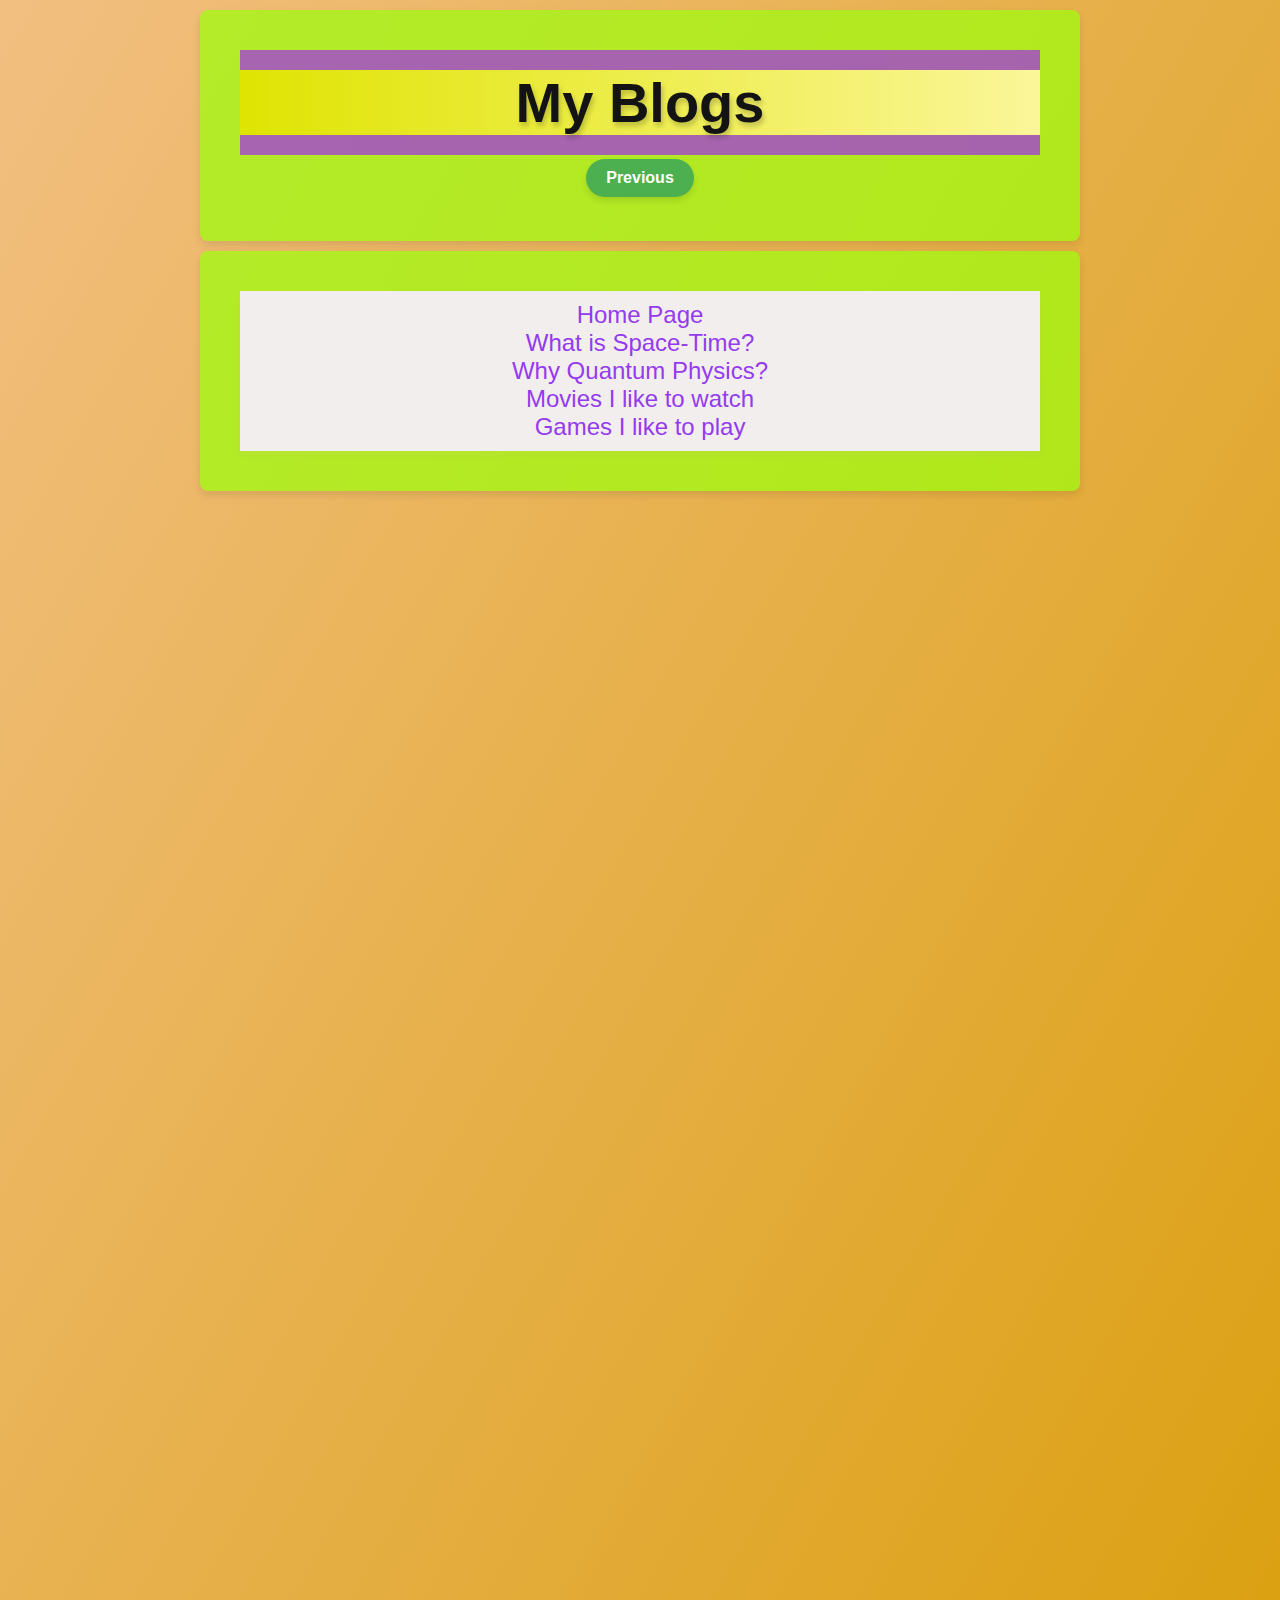
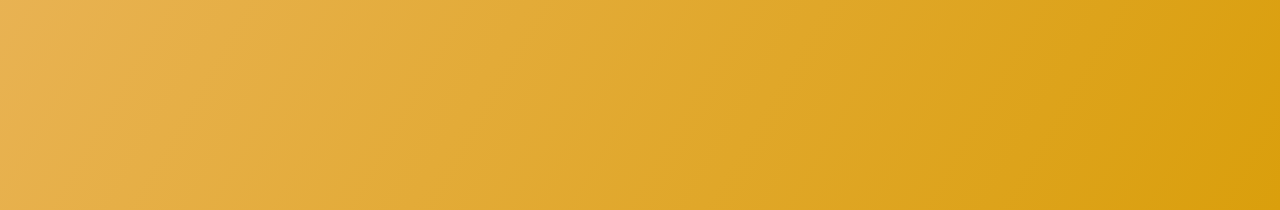
==== myBlogs.html @ 2f8dd4c1 "Initial commit" ====
<!DOCTYPE html>
<html lang="en">
<head>
    <meta charset="UTF-8">
    <meta name="viewport" content="width=device-width, initial-scale=1.0">
    <title>My Blogs</title>
    <link rel="stylesheet" href="button.css">
    <link rel="stylesheet" href="style.css">
</head>
<body>
    <section class="section" id="section1">
        <header class="header">
            <h1 class="heading">My Blogs</h1>
        </header>
        <button class="button" id="previousButton">Previous</button> 
        <script src="button.js"></script>
   </section>
   <section class="section" id="section2">
        <nav class="navbar">
            <ul class="nav-links">
                <li><a href="index.html">Home Page</a></li>
                <li><a href="spaceTime.html">What is Space-Time?</a></li>
                <li><a href="quantumPhysics.html">Why Quantum Physics?</a></li>
                <li><a href="movies.html">Movies I like to watch</a></li>
                <li><a href="games.html">Games I like to play</a></li>
            </ul>
        </nav>
   </section>
</body>
</html>
---- button.css ----
.button {
    background-color: #4CAF50;
    border: none;
    color: white;
    padding: 10px 20px;
    text-align: center;
    text-decoration: none;
    display: inline-block;
    font-size: 16px;
    font-weight: bold;
    margin: 4px 2px;
    cursor: pointer;
    border-radius: 25px;
    font-family: 'Arial', sans-serif;
    transition: all 0.3s ease; 
    box-shadow: 0 4px 6px rgba(0, 0, 0, 0.1); 
}

/* General button reset
button {
    font-family: 'Arial', sans-serif;
    border: none;
    cursor: pointer;
}

/* Styled button */
/* .styled-button {
    background-color: #007BFF; 
    color: white; 
    padding: 10px 20px; 
    font-size: 16px; 
    font-weight: bold; 
    border-radius: 25px; 
    box-shadow: 0 4px 6px rgba(0, 0, 0, 0.1); 
    transition: all 0.3s ease; 
} */

.styled-button:hover {
    background-color: #0056b3; 
    transform: translateY(-3px); 
    box-shadow: 0 8px 15px rgba(0, 0, 0, 0.2);
}

.styled-button:active {
    background-color: #003f7f; 
    transform: translateY(1px); 
    box-shadow: 0 4px 6px rgba(0, 0, 0, 0.1);
}
---- style.css ----
.navbar {
    display: block;
    justify-content: space-between;
    align-items: center;
    background-color: #f2eeee;
    padding: 10px 20px;
    box-shadow: 0 4px 6px rgba(214, 173, 173, 0.1);
  }

  .nav-links {
    list-style: none;
    display: block;
    
    margin: 0;
    padding: 0;
  }
  
  .nav-links li {
    position: relative;
  }
  
  .nav-links a {
    text-decoration: none;
    color: #953bee;
    font-size: 1.5rem;
    padding: 10px 20px;
    border-radius: 4px;
  }
  
  .nav-links a:hover {
    background-color: #575757;
    color: #f7ea35;
    transform: scale(1.1);
  }
  
  .navbar:hover {
    color: #131313;
  }

  
body {
    margin: 0;
    font-family: 'Poppins', sans-serif;
    background: linear-gradient(120deg, #f2bf81, #da9f0c);
    display: block;
    justify-content: center;
    align-items: center;
    height: 200vh;
    text-align: center;
    box-sizing: border-box;
    padding: 0;
  }
  
  /* header {
    padding: 20px;
    max-width: 800px;
  }. */
  
  .heading {
    font-size: 3.5rem;
    font-weight: bold;
    background: linear-gradient(90deg, #e0e402, #fbf699);
    text-shadow: 2px 4px 5px rgba(0, 0, 0, 0.2);
    margin: 0;
  }

  .styled-paragraph {
    font-size: 1.2rem;
    line-height: 1.8;
    color: #333;
    text-shadow: 1px 1px 2px rgba(0, 0, 0, 0.1);
    padding: 10px;
    border-left: 4px solid #3498db;
    background: #f9f9f9;
    border-radius: 4px;
    font-style: italic;
  }

  .section {
    padding: 40px;
    margin: 10px auto;
    max-width: 800px;
    border-radius: 8px;
    box-shadow: 0 4px 8px rgba(0, 0, 0, 0.1);
    background-color: #9dfd0eb9;
  }
  
  .header {
    width: 100%;
    background-color: #a01ff6a9; 
    color: rgb(20, 19, 19);
    text-align: center;
    padding: 20px 0;
    box-sizing: border-box; 
}
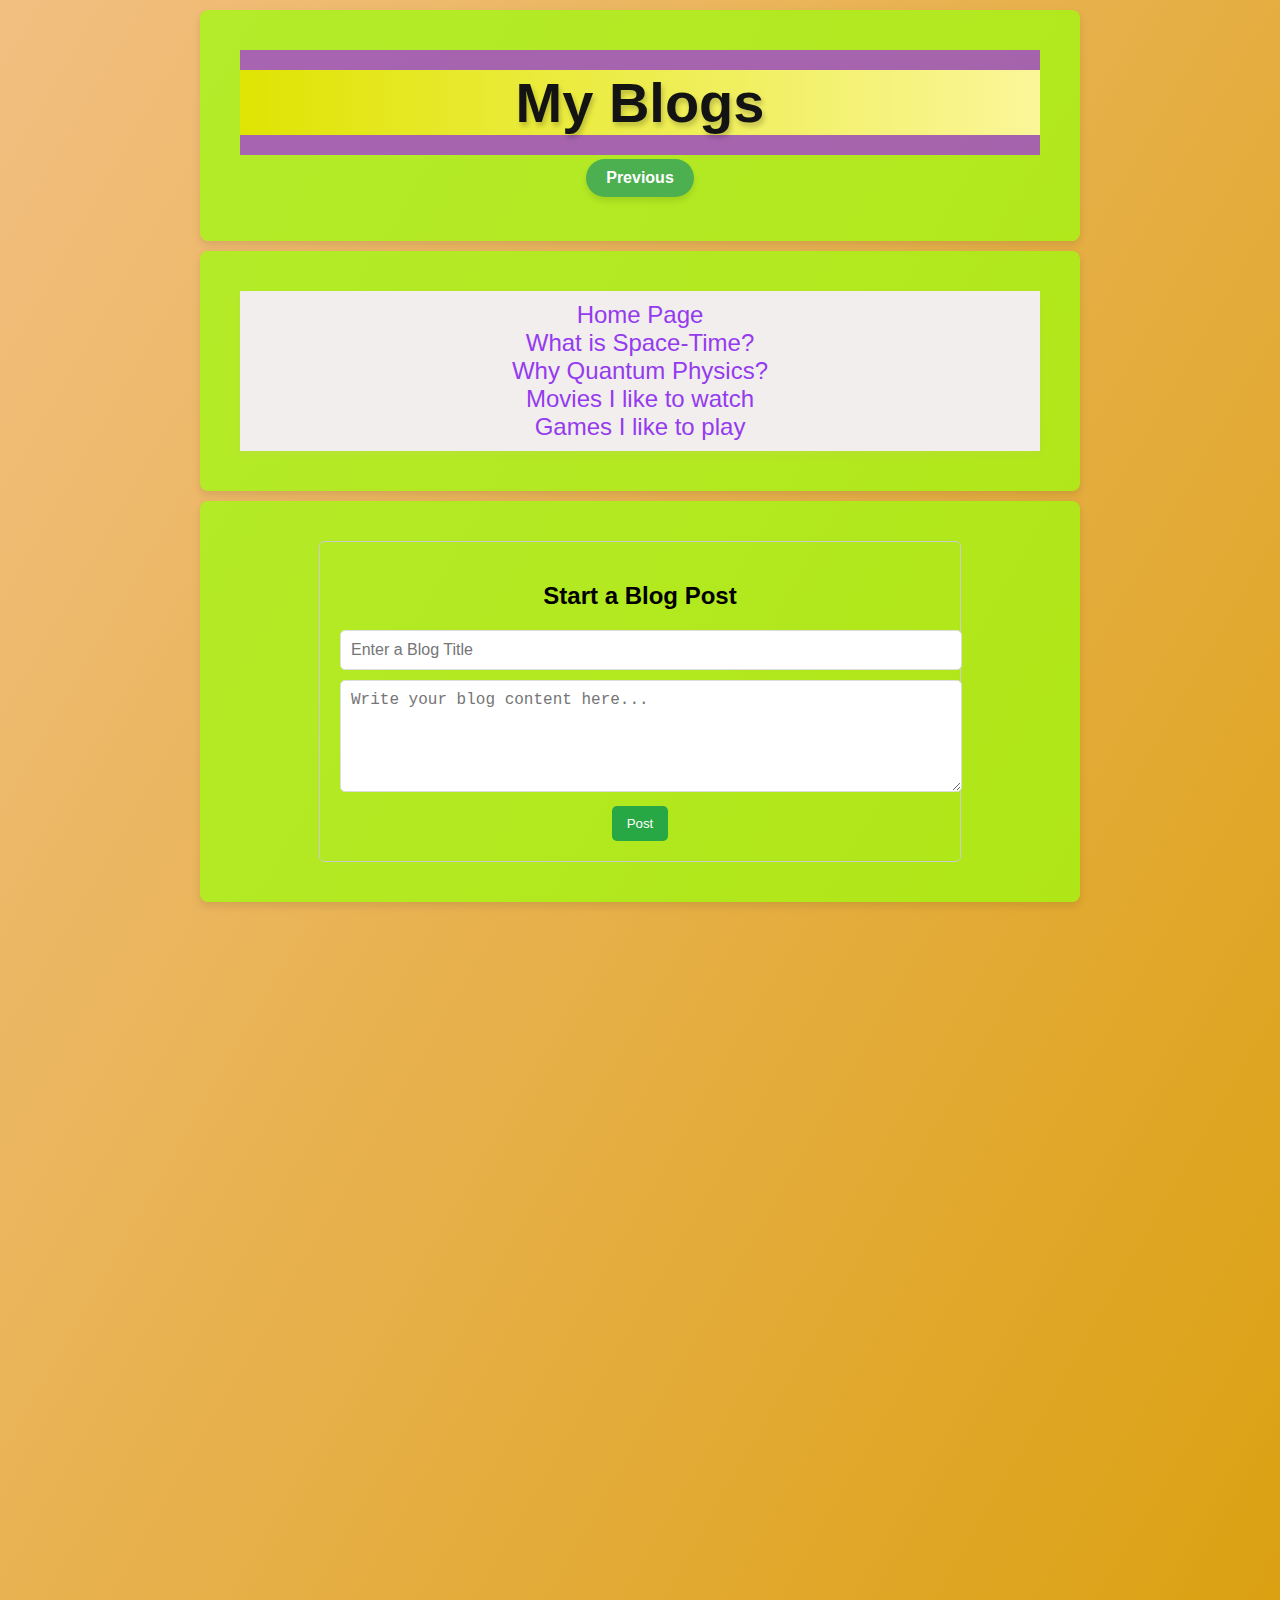
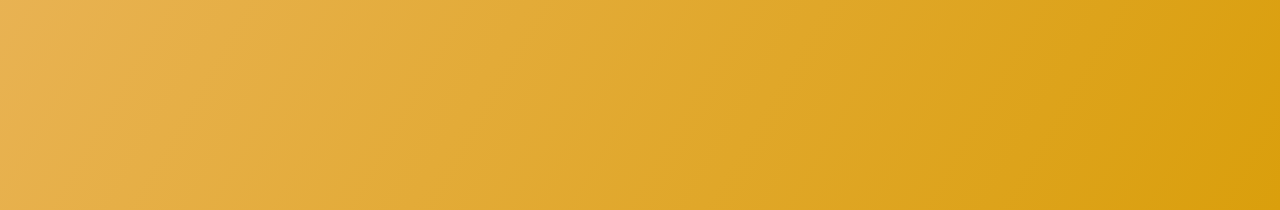
==== commit cbb4b004: "added a new file" ====
--- a/myBlogs.html
+++ b/myBlogs.html
@@ -26,5 +26,15 @@
             </ul>
         </nav>
    </section>
+   <section class="section" id="section3">
+        <div class="blog-box">
+            <h2>Start a Blog Post</h2>
+            <input type="text" id="blogTitle" placeholder="Enter a Blog Title"/>
+            <textarea id="blogContent" rows="5" placeholder="Write your blog content here..."></textarea>
+            <button id="postBlogButton">Post</button>
+        </div>
+        <div class="blog-display" id="blogDisplay"></div>
+        <link src="Script.js"></link>
+   </section>
 </body>
 </html>--- a/style.css
+++ b/style.css
@@ -96,4 +96,44 @@
     padding: 20px 0;
     box-sizing: border-box; 
 }
-  +  
+.blog-box {
+  border: 1px solid #ccc;
+  padding: 20px;
+  border-radius: 5px;
+  max-width: 600px;
+  margin: 0 auto;
+}
+.blog-box input, .blog-box textarea {
+  width: 100%;
+  margin-bottom: 10px;
+  padding: 10px;
+  font-size: 16px;
+  border: 1px solid #ddd;
+  border-radius: 5px;
+}
+.blog-box button {
+  padding: 10px 15px;
+  background-color: #28a745;
+  color: white;
+  border: none;
+  border-radius: 5px;
+  cursor: pointer;
+}
+.blog-box button:hover {
+  background-color: #218838;
+}
+.blog-display {
+  margin-top: 20px;
+  max-width: 600px;
+  margin: 0 auto;
+}
+.blog-post {
+  border: 1px solid #ccc;
+  padding: 15px;
+  border-radius: 5px;
+  margin-bottom: 10px;
+}
+.blog-post h2 {
+  margin: 0 0 10px;
+}